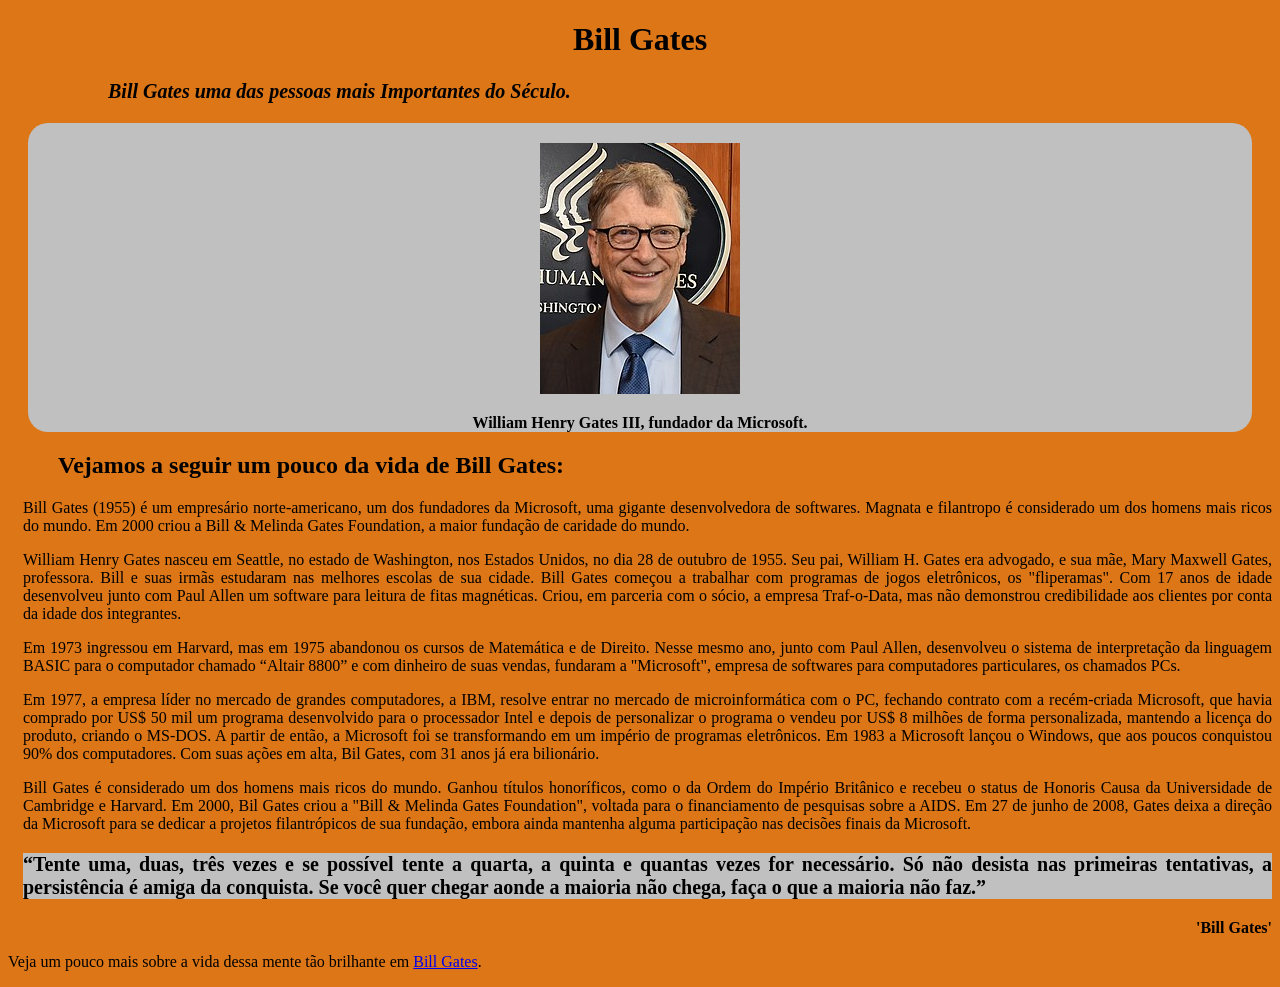
==== index.html @ 41904ec0 "index" ====
<!DOCTYPE html>
<html lang="en">
<head>
    <meta charset="UTF-8">
    <meta http-equiv="X-UA-Compatible" content="IE=edge">
    <meta name="viewport" content="width=device-width, initial-scale=1.0">
    <title>paginahomenagem</title>
    <link rel="stylesheet" href="style.css">
</head>
<body>
    <main id="main">
        <h1 id="title">Bill Gates</h1>
    <p id="sub"><strong>Bill Gates uma das pessoas mais Importantes do Século.</strong></p>
    
    <div id="img-div">
    <img id="image" src="Bill Gates.jpg">
    <p id="img-caption"><strong>William Henry Gates III, fundador da Microsoft.</strong></p>
    </div>
    
    <h2>Vejamos a seguir um pouco da vida de Bill Gates:</h2>

<div id="tribute-info"> 
    <p>Bill Gates (1955) é um empresário norte-americano, um dos fundadores da Microsoft, uma gigante desenvolvedora de softwares. Magnata e filantropo é considerado um dos homens mais ricos do mundo. Em 2000 criou a Bill & Melinda Gates Foundation, a maior fundação de caridade do mundo.</p>

<p>William Henry Gates nasceu em Seattle, no estado de Washington, nos Estados Unidos, no dia 28 de outubro de 1955. Seu pai, William H. Gates era advogado, e sua mãe, Mary Maxwell Gates, professora. Bill e suas irmãs estudaram nas melhores escolas de sua cidade.

    Bill Gates começou a trabalhar com programas de jogos eletrônicos, os "fliperamas". Com 17 anos de idade desenvolveu junto com Paul Allen um software para leitura de fitas magnéticas. Criou, em parceria com o sócio, a empresa Traf-o-Data, mas não demonstrou credibilidade aos clientes por conta da idade dos integrantes.</p>

<p>Em 1973 ingressou em Harvard, mas em 1975 abandonou os cursos de Matemática e de Direito. Nesse mesmo ano, junto com Paul Allen, desenvolveu o sistema de interpretação da linguagem BASIC para o computador chamado “Altair 8800” e com dinheiro de suas vendas, fundaram a "Microsoft", empresa de softwares para computadores particulares, os chamados PCs.</p>

<P>Em 1977, a empresa líder no mercado de grandes computadores, a IBM, resolve entrar no mercado de microinformática com o PC, fechando contrato com a recém-criada Microsoft, que havia comprado por US$ 50 mil um programa desenvolvido para o processador Intel e depois de personalizar o programa o vendeu por US$ 8 milhões de forma personalizada, mantendo a licença do produto, criando o MS-DOS. A partir de então, a Microsoft foi se transformando em um império de programas eletrônicos.

    Em 1983 a Microsoft lançou o Windows, que aos poucos conquistou 90% dos computadores. Com suas ações em alta, Bil Gates, com 31 anos já era bilionário.</P>

<P>Bill Gates é considerado um dos homens mais ricos do mundo. Ganhou títulos honoríficos, como o da Ordem do Império Britânico e recebeu o status de Honoris Causa da Universidade de Cambridge e Harvard.

    Em 2000, Bil Gates criou a "Bill & Melinda Gates Foundation", voltada para o financiamento de pesquisas sobre a AIDS. Em 27 de junho de 2008, Gates deixa a direção da Microsoft para se dedicar a projetos filantrópicos de sua fundação, embora ainda mantenha alguma participação nas decisões finais da Microsoft.</P>

<p id="mensa"><strong>“Tente uma, duas, três vezes e se possível tente a quarta, a quinta e quantas vezes for necessário. Só não desista nas primeiras tentativas, a persistência é amiga da conquista. Se você quer chegar aonde a maioria não chega, faça o que a maioria não faz.”</strong></p>

<footer>
    <p><strong>'Bill Gates'</strong></p>
</footer>

</div>
    <p>Veja um pouco mais sobre a vida dessa mente tão brilhante em <a id="tribute-link" href="https://pt.wikipedia.org/wiki/Bill_Gates" target="_blank">Bill Gates</a>.</p>
</main>

</body>

</html>
---- style.css ----
h1{
text-align:center;
}
h2{
text-align:left;
margin-left: 50px;
}
#img-div{
    margin: auto;
    text-align: center;
    background-color:silver;
    color:black;
    border-radius:20px;
    margin: 10px 20px 10px 20px;  
    
}
img{
    margin: auto;
    margin-top:20px;
}

#tribute-info{
    text-align: justify;
    padding-left: 15px;
}
#mensa{
    background-color:silver;
    font-size: 20px;
}
#sub{
    margin-left: 100px;
    font-style: italic;
    font-size: 20px;
    color: black;
}

body{
    background-color: rgb(221, 118, 22); 
}
footer{
    text-align: end;
}
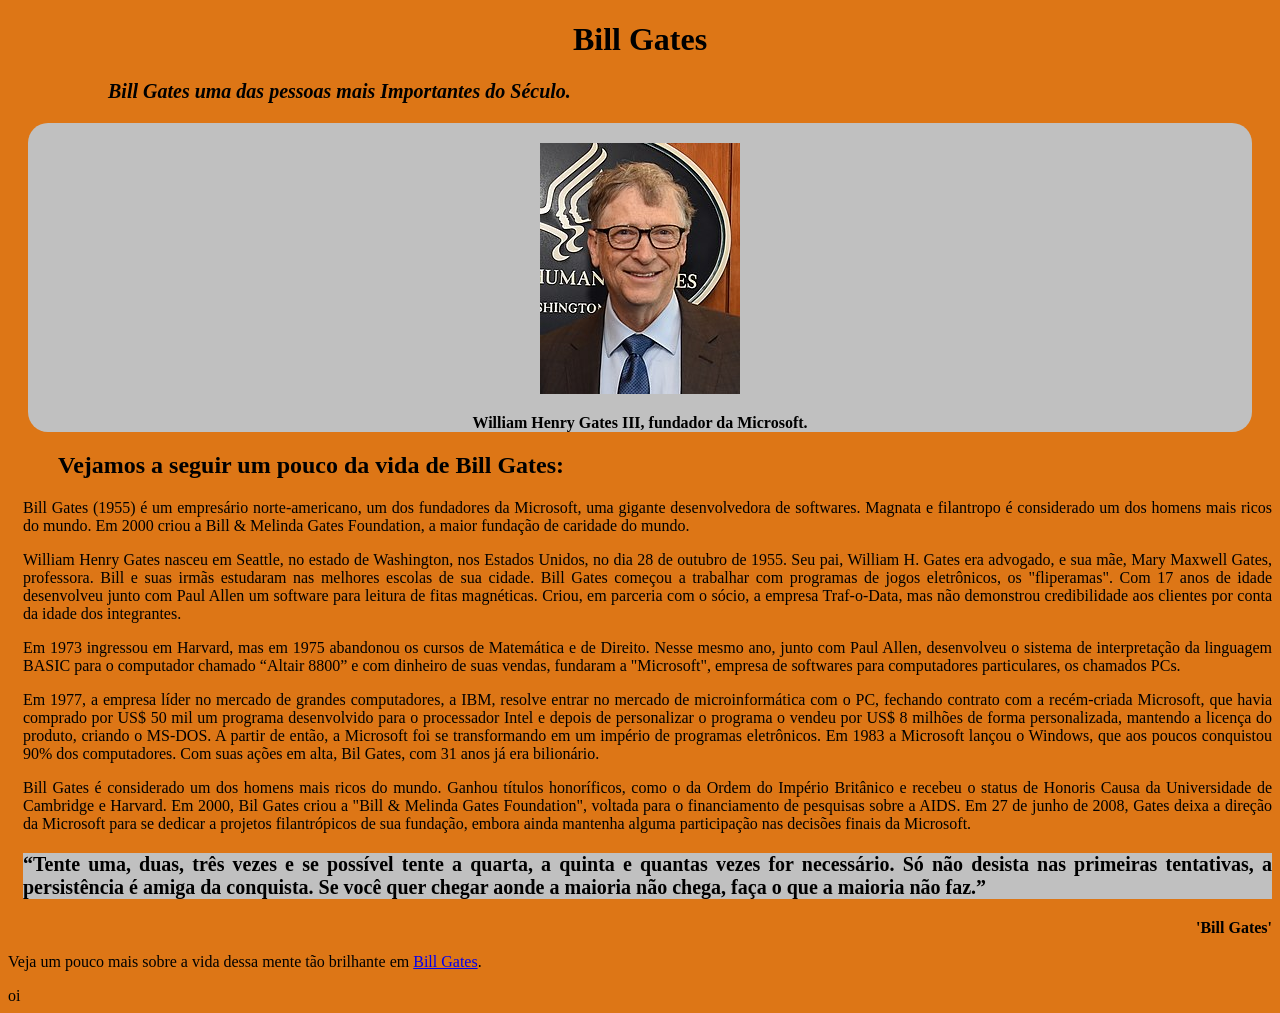
==== commit 73e06217: "index2 alterei" ====
--- a/index.html
+++ b/index.html
@@ -45,7 +45,7 @@
 </div>
     <p>Veja um pouco mais sobre a vida dessa mente tão brilhante em <a id="tribute-link" href="https://pt.wikipedia.org/wiki/Bill_Gates" target="_blank">Bill Gates</a>.</p>
 </main>
-
+oi
 </body>
 
 </html>
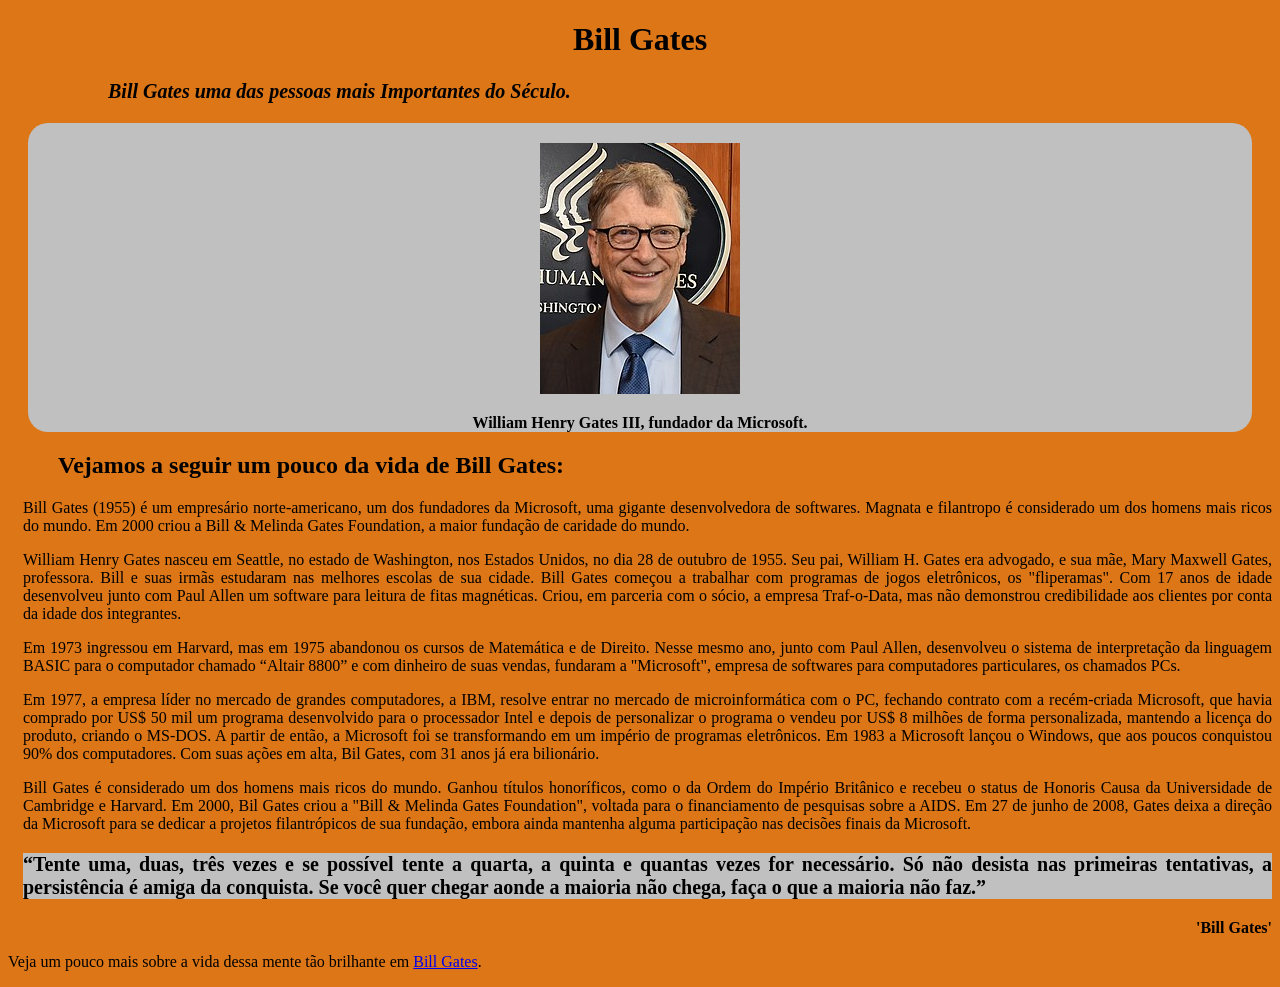
==== commit 3123aba1: "Update index.html" ====
--- a/index.html
+++ b/index.html
@@ -45,7 +45,7 @@
 </div>
     <p>Veja um pouco mais sobre a vida dessa mente tão brilhante em <a id="tribute-link" href="https://pt.wikipedia.org/wiki/Bill_Gates" target="_blank">Bill Gates</a>.</p>
 </main>
-oi
+
 </body>
 
 </html>
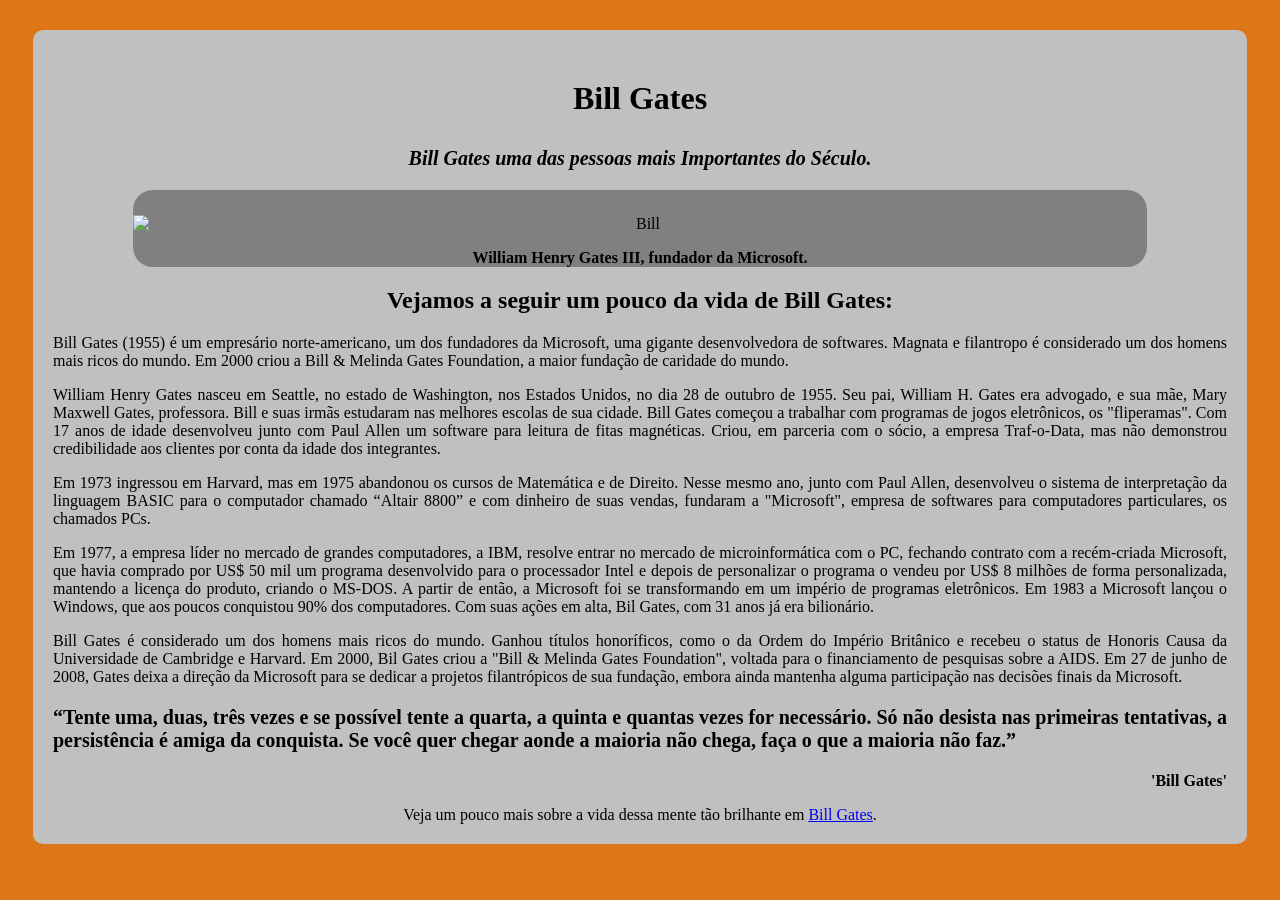
==== commit c98a466a: "versão atual versão at" ====
--- a/index.html
+++ b/index.html
@@ -13,7 +13,7 @@
     <p id="sub"><strong>Bill Gates uma das pessoas mais Importantes do Século.</strong></p>
     
     <div id="img-div">
-    <img id="image" src="Bill Gates.jpg">
+    <img id="image" alt="Bill"src="https://upload.wikimedia.org/wikipedia/commons/thumb/a/a0/Bill_Gates_2018.jpg/383px-Bill_Gates_2018.jpg">
     <p id="img-caption"><strong>William Henry Gates III, fundador da Microsoft.</strong></p>
     </div>
     
@@ -28,13 +28,13 @@
 
 <p>Em 1973 ingressou em Harvard, mas em 1975 abandonou os cursos de Matemática e de Direito. Nesse mesmo ano, junto com Paul Allen, desenvolveu o sistema de interpretação da linguagem BASIC para o computador chamado “Altair 8800” e com dinheiro de suas vendas, fundaram a "Microsoft", empresa de softwares para computadores particulares, os chamados PCs.</p>
 
-<P>Em 1977, a empresa líder no mercado de grandes computadores, a IBM, resolve entrar no mercado de microinformática com o PC, fechando contrato com a recém-criada Microsoft, que havia comprado por US$ 50 mil um programa desenvolvido para o processador Intel e depois de personalizar o programa o vendeu por US$ 8 milhões de forma personalizada, mantendo a licença do produto, criando o MS-DOS. A partir de então, a Microsoft foi se transformando em um império de programas eletrônicos.
+<p>Em 1977, a empresa líder no mercado de grandes computadores, a IBM, resolve entrar no mercado de microinformática com o PC, fechando contrato com a recém-criada Microsoft, que havia comprado por US$ 50 mil um programa desenvolvido para o processador Intel e depois de personalizar o programa o vendeu por US$ 8 milhões de forma personalizada, mantendo a licença do produto, criando o MS-DOS. A partir de então, a Microsoft foi se transformando em um império de programas eletrônicos.
 
-    Em 1983 a Microsoft lançou o Windows, que aos poucos conquistou 90% dos computadores. Com suas ações em alta, Bil Gates, com 31 anos já era bilionário.</P>
+    Em 1983 a Microsoft lançou o Windows, que aos poucos conquistou 90% dos computadores. Com suas ações em alta, Bil Gates, com 31 anos já era bilionário.</p>
 
-<P>Bill Gates é considerado um dos homens mais ricos do mundo. Ganhou títulos honoríficos, como o da Ordem do Império Britânico e recebeu o status de Honoris Causa da Universidade de Cambridge e Harvard.
+<p>Bill Gates é considerado um dos homens mais ricos do mundo. Ganhou títulos honoríficos, como o da Ordem do Império Britânico e recebeu o status de Honoris Causa da Universidade de Cambridge e Harvard.
 
-    Em 2000, Bil Gates criou a "Bill & Melinda Gates Foundation", voltada para o financiamento de pesquisas sobre a AIDS. Em 27 de junho de 2008, Gates deixa a direção da Microsoft para se dedicar a projetos filantrópicos de sua fundação, embora ainda mantenha alguma participação nas decisões finais da Microsoft.</P>
+    Em 2000, Bil Gates criou a "Bill & Melinda Gates Foundation", voltada para o financiamento de pesquisas sobre a AIDS. Em 27 de junho de 2008, Gates deixa a direção da Microsoft para se dedicar a projetos filantrópicos de sua fundação, embora ainda mantenha alguma participação nas decisões finais da Microsoft.</p>
 
 <p id="mensa"><strong>“Tente uma, duas, três vezes e se possível tente a quarta, a quinta e quantas vezes for necessário. Só não desista nas primeiras tentativas, a persistência é amiga da conquista. Se você quer chegar aonde a maioria não chega, faça o que a maioria não faz.”</strong></p>
 
@@ -43,7 +43,7 @@
 </footer>
 
 </div>
-    <p>Veja um pouco mais sobre a vida dessa mente tão brilhante em <a id="tribute-link" href="https://pt.wikipedia.org/wiki/Bill_Gates" target="_blank">Bill Gates</a>.</p>
+    <p id="rod">Veja um pouco mais sobre a vida dessa mente tão brilhante em <a id="tribute-link" href="https://pt.wikipedia.org/wiki/Bill_Gates" target="_blank">Bill Gates</a>.</p>
 </main>
 
 </body>
--- a/style.css
+++ b/style.css
@@ -1,42 +1,60 @@
 h1{
-text-align:center;
-}
-h2{
-text-align:left;
-margin-left: 50px;
-}
-#img-div{
-    margin: auto;
-    text-align: center;
-    background-color:silver;
-    color:black;
-    border-radius:20px;
-    margin: 10px 20px 10px 20px;  
+    text-align:center;
+    margin: 30px;
+    padding-top: 50px;   
+ }
+ 
+    h2{
+  text-align: center;
+    }
+    #img-div{
+    margin:10px 100px 10px 100px;
+        text-align: center;
+        background-color:grey;
+        color:black;
+        border-radius:20px;    
+    }
+    #image{
+      max-width: 100%;
+      display: block;
+      margin: auto;
+      padding-top: 25px;
+        
+    }
+  
+    #tribute-info{
+        text-align: justify;
+        padding-left: 20px;
+        padding-right: 20px;
+        
+    }
+    #mensa{
+        background-color:silver;
+        font-size: 20px;
+    }
+    #sub{
+        font-style: italic;
+        font-size: 20px;
+        color: black;
+        text-align: center;
+    }
     
-}
-img{
-    margin: auto;
-    margin-top:20px;
-}
-
-#tribute-info{
-    text-align: justify;
-    padding-left: 15px;
-}
-#mensa{
-    background-color:silver;
-    font-size: 20px;
-}
-#sub{
-    margin-left: 100px;
-    font-style: italic;
-    font-size: 20px;
-    color: black;
-}
-
-body{
-    background-color: rgb(221, 118, 22); 
-}
-footer{
-    text-align: end;
-}+    body{
+        background-color: rgb(221, 118, 22); 
+        width: auto;
+    }
+    footer{
+        text-align: end;
+    }
+    main{
+        background-color: silver;
+        margin-bottom: 30px;
+        margin-top: 25px;
+        margin-left: 25px;
+        margin-right: 25px;
+        border-radius: 10px;
+    }
+    #rod{
+        padding-bottom: 20px;
+        text-align: center;
+    }
